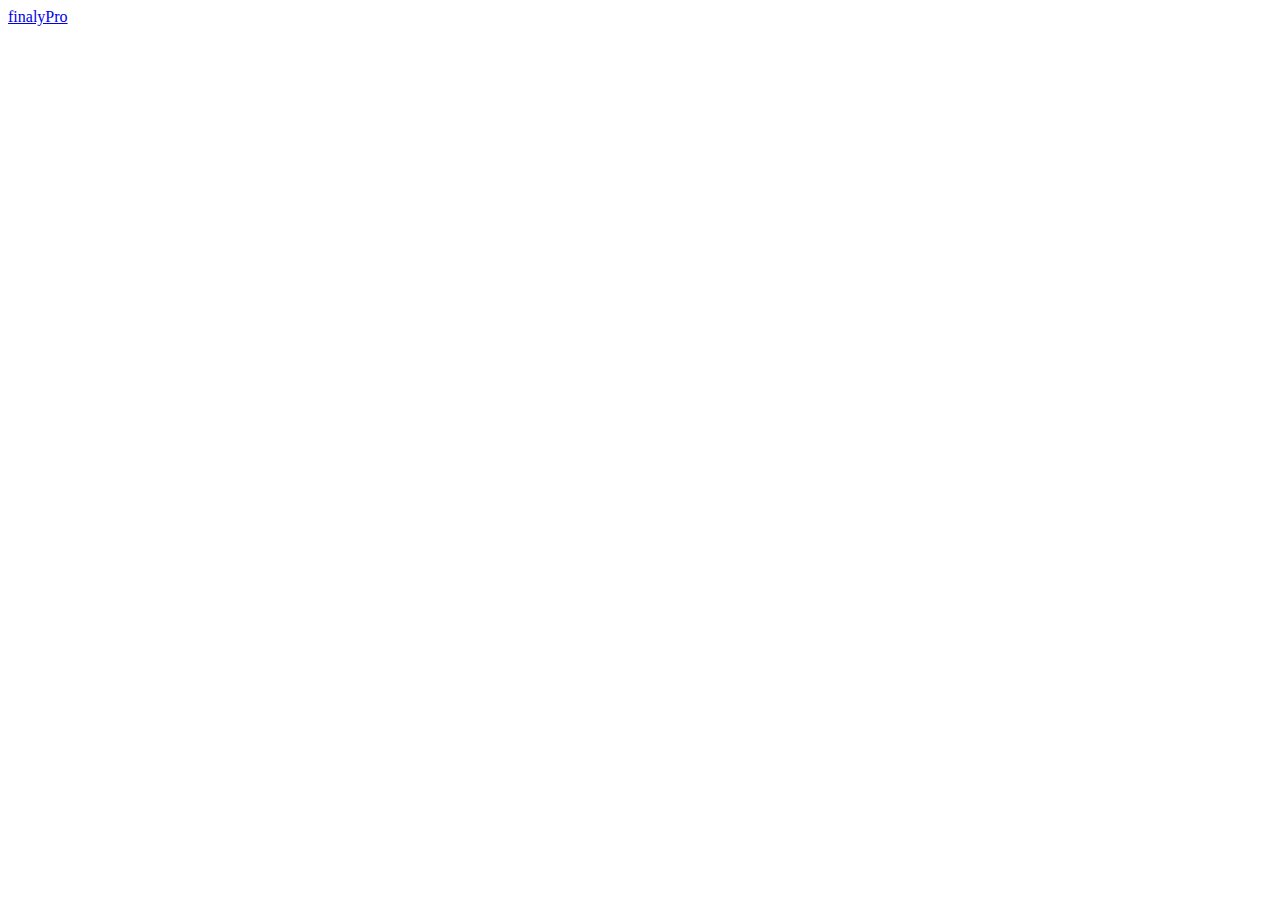
==== 2/index.html @ cd3a0373 "up" ====
<!DOCTYPE html>
<html lang="en">
<head>
    <meta charset="UTF-8">
    <meta name="viewport" content="width=device-width, initial-scale=1.0">
    <title>Document</title>
</head>
<body>
    <a href="https://ekaterinakrepko.github.io/Grass-Business-Labs-Homework-/finalyPro/index.html">finalyPro</a>
</body>
</html>
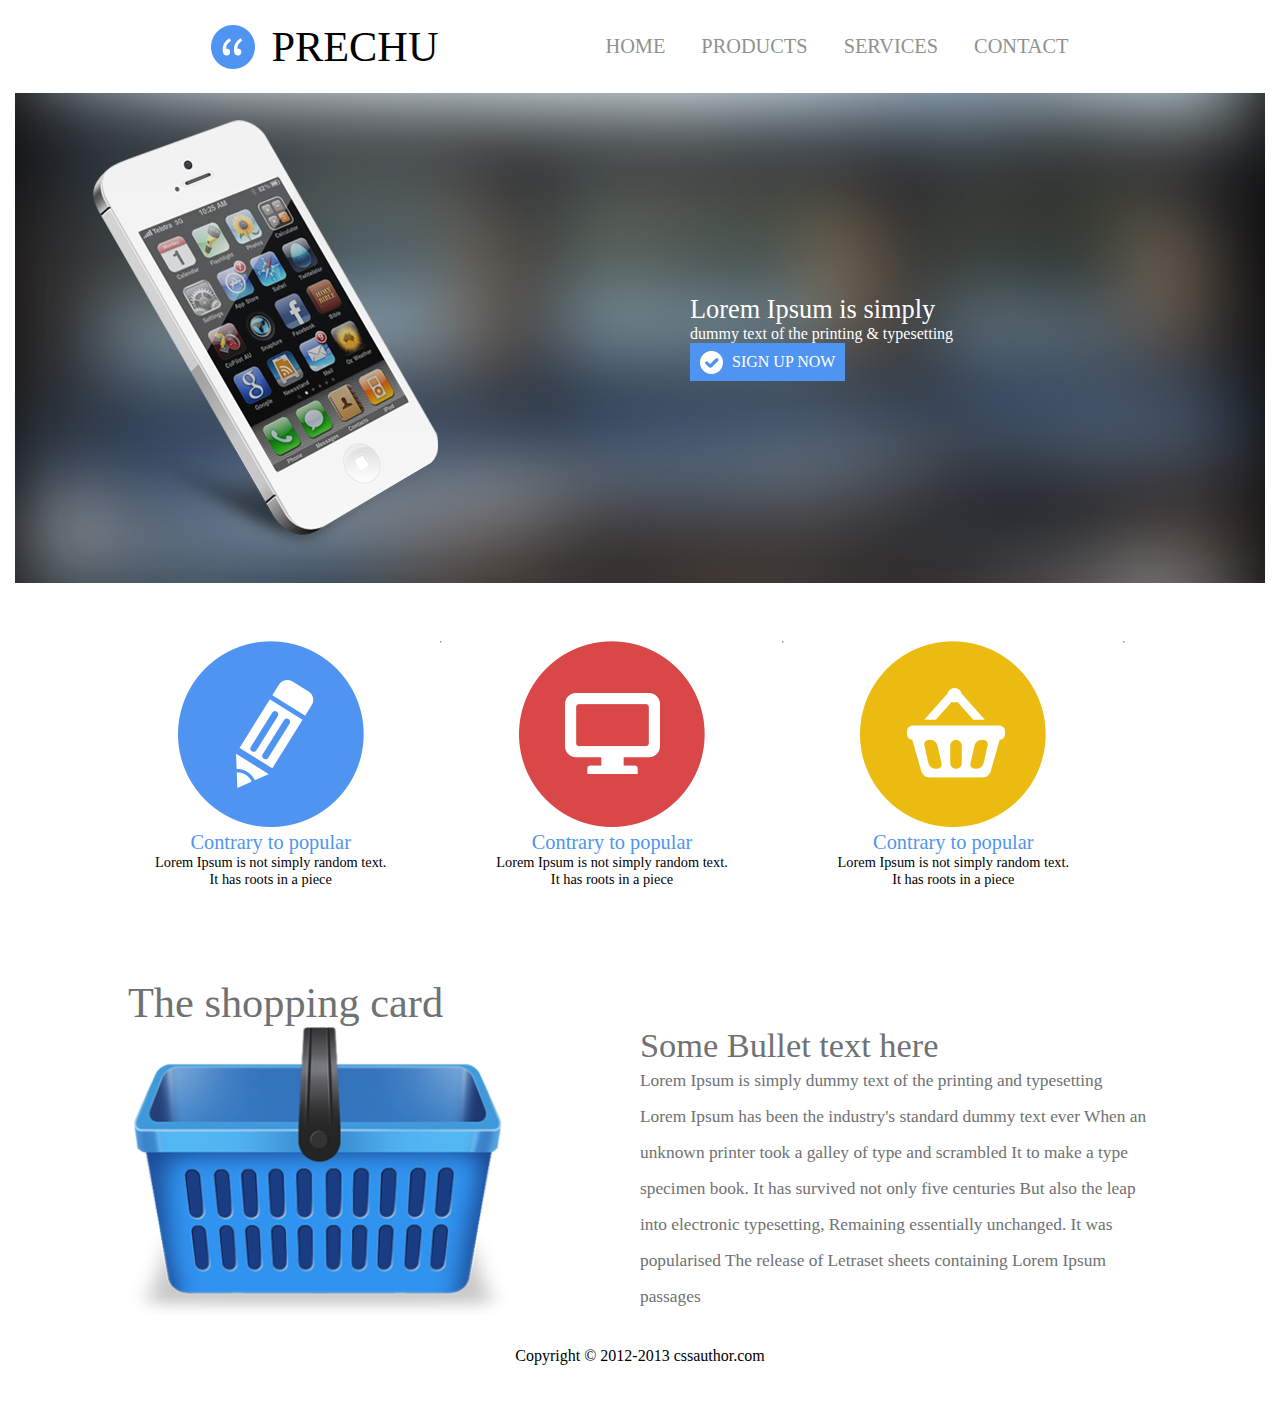
==== commit 8a297873: "21.07.2020" ====
--- a/2/index.html
+++ b/2/index.html
@@ -3,9 +3,154 @@
 <head>
     <meta charset="UTF-8">
     <meta name="viewport" content="width=device-width, initial-scale=1.0">
+    <meta http-equiv="X-UA-Compatible" content="ie=edge">
     <title>Document</title>
+    <link rel="stylesheet" href="style.css">
+    <link rel="stylesheet" href="slider-box.css">
+    <link rel="stylesheet" href="slider_icon.css">
+    <link rel="stylesheet" href="slider_shopping.css">
+    <link rel="stylesheet" href="footer.css">
+    <meta name="viewport" content="width=500, initial-scale=1">
 </head>
 <body>
-    <a href="https://ekaterinakrepko.github.io/Grass-Business-Labs-Homework-/finalyPro/index.html">finalyPro</a>
+    <header class="header">
+        <div class="min_container">
+            <div class="header_box">
+                
+                <div class="header_logo">
+                    <img src="img/logo.png" alt="logo">
+                    <div class="header_logo_name">
+                        Prechu
+                    </div>  
+                </div>
+
+                <nav class="nav">
+                    <a  class="nav_link" href="#">home</a>
+                    <a  class="nav_link" href="#">products</a>
+                    <a  class="nav_link" href="#">services</a>
+                    <a  class="nav_link" href="#">contact</a>
+                </nav>
+                <div class="burger_menu">
+                    <div class="burger">
+                        <span></span>
+                        <span></span>
+                        <span></span>
+                        <span></span>
+                    </div>
+                </div>    
+            </div>
+        </div>
+    </header>  
+    <main class="main">
+        <div class="max_container">
+            <div class="slider_box">
+                
+                <div class="img_iphone">
+                    <img src="img/iphone.jpg.png" alt="iphone">
+                </div>
+                <div class="slider_text">
+                    <div  class="slider_box_title">
+                        Lorem Ipsum is simply 
+                    </div >
+                    <div  class="slider_box_subtitle">
+                        dummy text of the 
+                        printing & typesetting 
+                    </div >
+                    
+
+                    <a class="btn" href="#">Sign up now</a>
+                </div> 
+  
+          
+            </div>
+            <div class="min_container">    
+            <div class="slider_icon">
+                
+                
+                <div class="slider_pencil">
+                    <img src="img/pencil.png" alt="pencil">
+                    <div class="slider_pencil_info"> <p class="slider_pencil_title" >
+                            Contrary to popular
+                        </p> 
+                        <p class="slider_pencil_text" class="blue">  
+                            Lorem Ipsum is not simply random text. 
+                            <br>It has roots in a piece  
+                        </p>    
+                   </div>
+                </div>
+                 <hr> </hr>
+                <div class="slider_computer">
+                    <img src="img/computer.png" alt="computer">
+                    <div class="slider_computer_info"><p class="slider_pencil_title">
+                            Contrary to popular
+                        </p> 
+                        <p class="slider_pencil_text">  
+                            Lorem Ipsum is not simply random text. 
+                            <br>It has roots in a piece  
+                        </p> 
+                    </div>
+                </div>
+                <hr> </hr>  
+                <div class="slider_basket">
+                    <img src="img/basket.png" alt="basket">
+                    <div class="slider_basket_info"><p class="slider_pencil_title">
+                            Contrary to popular
+                        </p> 
+                        <p class="slider_pencil_text">  
+                            Lorem Ipsum is not simply random text. 
+                        <br>It has roots in a piece  
+                        </p>
+                    </div> 
+                </div> 
+                <hr> </hr>
+            </div>    
+            </div>
+            <div class="min_container">
+            <div class="shopping_slider">
+                
+                <div class="shopping_title">
+                   <p>The shopping card</p>
+                </div>
+                <div class="shopping_content">
+                    <div class="shopping_img">
+                        <img src="img/shopping.png" class="shopping_img">
+
+                    </div>
+                
+                    <div class="shopping_info">
+                        <div class="shopping_info_title">
+                            Some Bullet text here
+                        </div>
+                        <div class="shopping_info_text">
+                            Lorem Ipsum is simply dummy text of the printing and typesetting 
+                            Lorem Ipsum has been the industry's standard dummy text ever 
+                            When an unknown printer took a galley of type and scrambled 
+                            It to make a type specimen book. It has survived not only five centuries
+                            But also the leap into electronic typesetting,
+                            Remaining essentially unchanged. It was popularised 
+                            The release of Letraset sheets containing Lorem Ipsum passages
+                        </div>
+                    </div>
+                </div>
+            </div>
+            </div>
+
+        </div>
+
+    </main> 
+    <footer class="footer">
+        <div class="min_container">
+        <div class="footer_box">
+             
+                 <div class="footer_text">
+                Copyright © 2012-2013 cssauthor.com
+                </div>
+            </div>
+       </div>
+    </footer>  
+    <script src="js/jquery-3.4.1.min.js"></script>
+    <script src="js/main.js"></script>
+    <script src="js/jquery.validate.js"></script>
+
 </body>
 </html>--- a/2/style.css
+++ b/2/style.css
@@ -0,0 +1,108 @@
+* {
+    margin: 0;
+    padding: 0;
+    box-sizing: border-box;
+}
+@font-face {
+	font-family: 'Conv_SegoeWPN';
+	src: url('fonts/SegoeWPN.eot');
+	src: local('☺'), url('fonts/SegoeWPN.woff') format('woff'), url('fonts/SegoeWPN.ttf') format('truetype'), url('fonts/SegoeWPN.svg') format('svg');
+	font-weight: normal;
+	font-style: normal;
+}
+.max_container{
+    width: 100%;
+    max-width: 1250px;
+    margin:0 auto;
+}
+.min_container{
+    width: 100%;
+    max-width: 1024px;
+    margin:0 auto; 
+    /*display: flex;
+    justify-content: space-around;
+    align-items: center;*/
+}
+.header_box{
+    display: flex;
+    justify-content: space-around;
+    align-items: center;
+}
+.header_logo{
+    display: flex;
+    align-items: center;
+}
+.header{
+    padding: 22px 0;
+    text-transform: uppercase;
+
+}
+.nav{
+    display: flex; 
+    font-size: 20,35px;
+}
+.nav_link{
+    color: #919191;
+    text-decoration: none;
+    margin-left: 36px;
+    font-family: 'Conv_SegoeWPN';
+    font-size: 20.35px;
+}
+.nav_link:hover{
+    text-decoration: underline;
+    color:#5094f2;
+}
+.nav_link:first-child{
+    margin-left: 0;
+}
+.header_logo_name{
+    margin-left: 16px;
+    font-family: 'Conv_SegoeWPN';
+    font-weight: 200;
+    font-size: 42.35px;
+}
+/* 
+.burger_menu{
+    display: none;
+} */
+
+/*Media*/
+.burger_menu{
+    background-color: #5094f2;
+    height: 43px;
+    width: 58px;
+    padding: 0 0 5px 8px;
+    border-radius: 2px;
+    display: none;
+}
+.burger{
+    display: inline-flex;
+    height: 30px;
+    width: 40px;
+    flex-direction: column;
+    justify-content: space-between;
+    margin-right: 12px;
+    color: #ffffff;
+    background-color: #ffffff;
+}
+.burger span{
+    background-color: #5094f2;
+    height: 4px;
+}
+
+@media(max-width:640px){
+    .nav{
+        display: none;
+    }
+    .burger_menu{
+        display: block;
+    }
+    .slider_box{
+        height: auto;
+    }
+}
+
+
+.blue{
+    color: blue;
+}--- a/2/slider-box.css
+++ b/2/slider-box.css
@@ -0,0 +1,55 @@
+.slider_box{
+    height: 490px;
+    background:url(img/background.jpg) center no-repeat;
+    display: flex;
+    justify-content: center;
+    align-items: center;
+
+}
+
+.slider_text{
+    width: 100%;
+    max-width: 400px;
+    margin: 0 auto;
+    color: #ffffff;
+}
+
+.slider_box_title{
+    font-family: 'Conv_SegoeWPN';
+    font-size: 26.35px;
+    font-weight: 300;
+}
+
+.img_iphone{
+    display: flex;
+    justify-content: center;
+    flex-basis: 40%;
+}
+
+
+.btn{
+    display: inline-block;
+    vertical-align: top;
+    text-transform: uppercase;
+    background: #5094f2 url(img/btn.jpg.png) no-repeat 10px center;
+    text-decoration: none;
+    padding: 10px 10px 10px 42px;
+    color: #ffffff;
+
+
+}
+.imgBtn{
+    position: absolute;
+    z-index: 100;
+
+}
+
+@media(max-width:640px){
+    .img_iphone{
+        padding: 0 62px 0 32px;
+
+    }
+    .slider_text{
+      
+    }
+}--- a/2/slider_icon.css
+++ b/2/slider_icon.css
@@ -0,0 +1,58 @@
+.slider_icon{
+    display: flex;
+    justify-content: space-around;
+    padding-top: 58px;
+}
+.slider_pencil,
+.slider_computer,
+.slider_basket{
+    text-align: center;
+}
+
+.slider_pencil_title{
+  font-family: 'Conv_SegoeWPN';
+  font-size: 20.35px;
+  color: #5094f2;
+
+
+}
+
+.slider_pencil_text{
+  font-family: 'Conv_SegoeWPN';
+  font-size: 14.35px;
+}
+hr{
+  height: 0px;
+  width: 0px;
+}
+@media(max-width:640px){
+    .slider_icon{
+      flex-flow: column;
+      justify-content: space-around;
+      align-items: center;
+      height: 800px;
+    }
+
+  .slider_pencil,
+  .slider_computer,
+  .slider_basket{
+    display: flex;
+    text-align: left;
+}
+.slider_pencil_info,
+.slider_computer_info,
+.slider_basket_info{
+display: flex;
+flex-direction: column;
+justify-content: center;
+padding-left: 23px;
+
+}
+
+hr{
+  color: black;
+    height: 2px;
+    width: 640px;
+}
+
+  }
--- a/2/slider_shopping.css
+++ b/2/slider_shopping.css
@@ -0,0 +1,58 @@
+.shopping_slider{
+
+    padding-top: 90px;
+}
+.shopping_img{
+    display: flex;
+    flex-basis: 50%;
+}
+.shopping_info{
+    display: flex;
+    flex-basis: 50%;
+}
+
+
+.shopping_info{
+    display: flex;
+    flex-direction: column;
+    line-height: 36px;
+
+}
+.shopping_content{
+    display: flex;
+}
+
+.shopping_info_title{
+    font-family: 'Conv_SegoeWPN';
+    font-size: 34.35px;
+    color: #6f7173;
+}
+
+.shopping_title{
+    font-family: 'Conv_SegoeWPN';
+    font-size: 42.35px;
+    color: #6f7173;
+}
+.shopping_info_text{
+    font-family: 'Conv_SegoeWPN';
+    font-size: 17.35px;
+    color: #6f7173; 
+}
+
+@media(max-width:640px){
+    .shopping_content{
+        flex-direction: column;
+    }
+.shopping_title{
+    display: flex;
+    justify-content: center;
+}
+.shopping_img{
+    display: flex;
+    justify-content: center;  
+}
+.shopping_info_title,
+.shopping_info_text{
+    padding: 0 50px 0 75px;
+}
+}--- a/2/footer.css
+++ b/2/footer.css
@@ -0,0 +1,8 @@
+.footer_box{
+    padding-top: 32px;
+    padding-bottom: 45px;
+}
+.footer_box{
+    display: flex;
+    justify-content: center;
+}